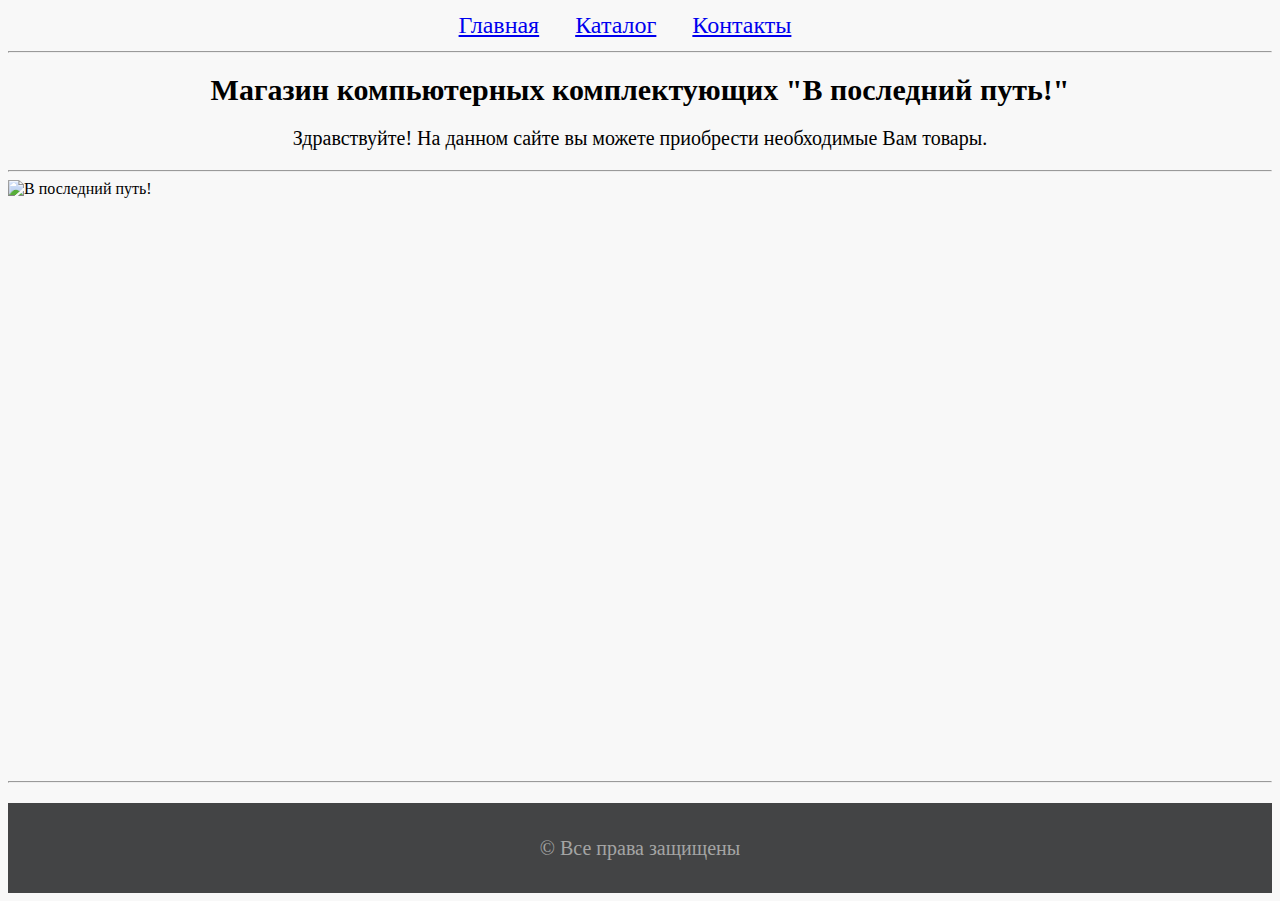
==== index.html @ fca0fd8a "Homework 3" ====
<!DOCTYPE html>
<html lang="en">

<head>
    <meta charset="UTF-8">
    <meta name="viewport" content="width=device-width, initial-scale=1.0">
    <title>Магазин компьютерных комплектующих</title>
    <link rel="stylesheet" href="style.css">
</head>

<body>
<div class="content">
    <ul class="horizon_menu">
        <li><a href="index.html">Главная</a> </li>
        <li><a href="products.html">Каталог</a></li>
        <li><a href="contacts.html">Контакты</a></li>
    </ul>
    <hr>

    <h1 class="storeName">Магазин компьютерных комплектующих "В последний путь!"</h1>
    <p class="hello">Здравствуйте! На данном сайте вы можете приобрести необходимые Вам товары.</p>
    <hr>

    <img class="bigImageView" src="https://im0-tub-ru.yandex.net/i?id=1ad3fb186851b1b70707dcbd333cfd05-l&n=13" alt="В последний путь!">
</div>
<hr>
<footer class="footer">
    <p>&copy; Все права защищены</p>
</footer>
</body>

</html>
---- style.css ----
body {
    background-color: #f8f8f8;
}

.content {
    min-height: calc(95vh - 90px);
}

.horizon_menu {
    margin: 0; /* Обнуляем значение отступов */
    padding: 4px; /* Значение полей */
    font-size: 24px;
    font-weight: 300;
    font-family: "Segoe Script", serif;
    text-align: center;
}

.horizon_menu li {
    display: inline; /* Отображать как строчный элемент */
    margin-right: 30px; /* Отступ слева */
    /*border: 1px solid #000; !* Рамка вокруг текста *!*/
    /*padding: 3px; !* Поля вокруг текста *!*/
}

.storeName {
    font-size: 30px;
    font-weight: bold;
    font-family: "Segoe Script", serif;
    text-align: center;
}

.hello {
    font-size: 20px;
    font-weight: normal;
    font-family: "Segoe Script", serif;
    text-align: center;
}

.textOnView {
    color: black;
    font-size: 18px;
    font-weight: bold;
    background-color: #eaeaea;
}

.textShortView {
    color: #707070;
    font-size: 14px;
    font-style: italic;
    line-height: 16px;
}

.textLongView {
    color: #484343;
    font-size: 16px;
    font-weight: 400;
    line-height: 24px;
    text-align: left;
}

.textInLongView {
    color: #707070;
    font-size: 20px;
    font-style: italic;
    line-height: 20px;
}

.messageText {
    width: 33%;
    height: 300px;
    font-size: 24px;
    font-weight: lighter;
    background-color: floralwhite;
}

.typeTextInput {
    color: black;
    font-size: 18px;
    font-weight: normal;
    background-color: floralwhite;
}

.bigImageView {
    display: block;
    margin-left: auto;
    margin-right: auto;
    height: 500px;
}

.smallImageView {
    border: 5px solid antiquewhite;
    padding: 5px;
    height: 200px;
}

.map {
    alignment: center;
}

.footer {
    background-color: #434445;
    width: 100%;
    height: 90px;
    text-align: center;
    color: #a4a4a4;
    font-size: 20px;
    font-weight: 100;
    line-height: 90px;
}
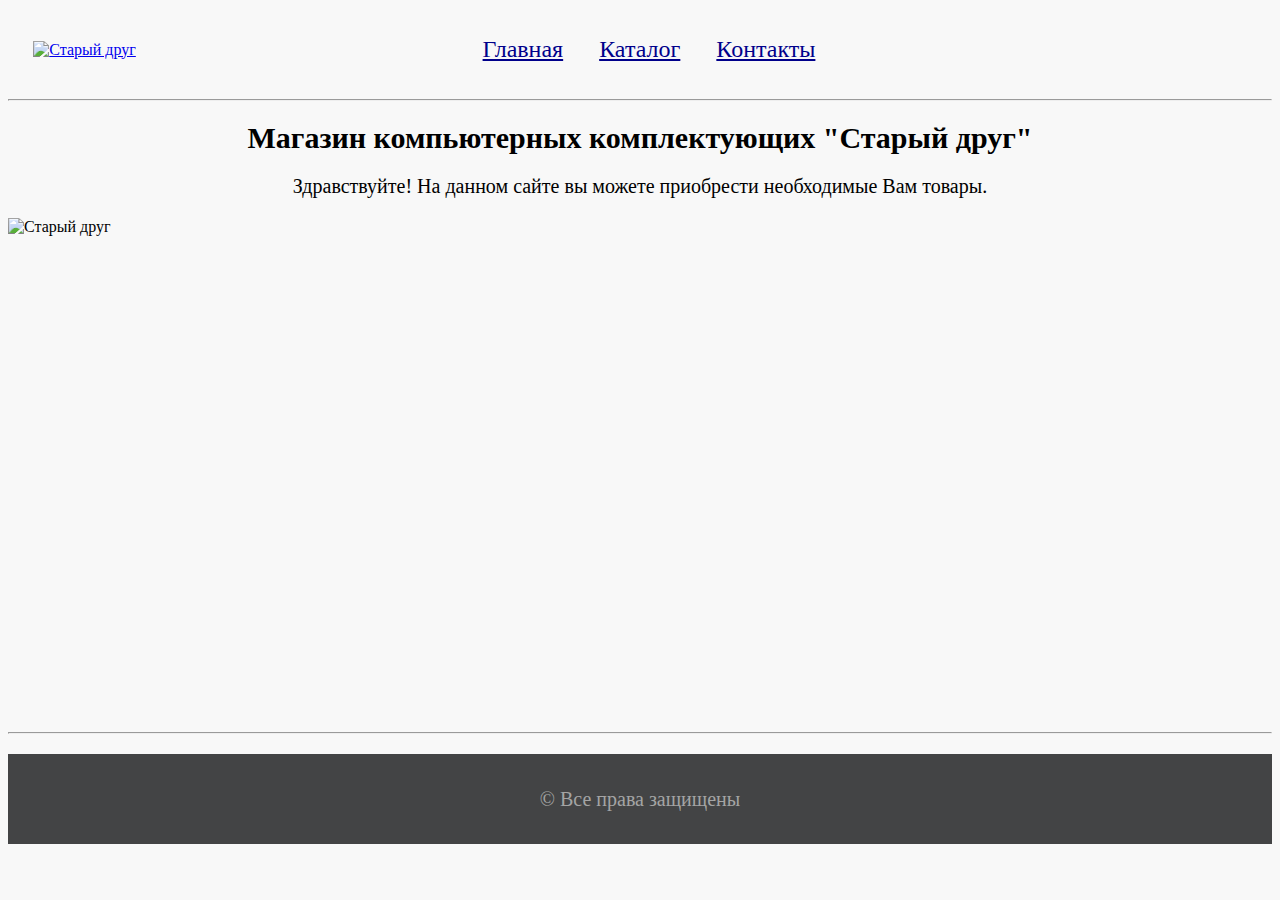
==== commit f0b76650: "Homework 4" ====
--- a/index.html
+++ b/index.html
@@ -9,20 +9,27 @@
 </head>
 
 <body>
+<div class="header">
+    <div class="logo">
+        <a href="index.html">
+            <img class="logo_img" src="https://outskirts.su/userfls/shop/large/846_staryy-bukhoy-drug.jpg" alt="Старый друг"></a>
+    </div>
+    <div class="menu">
+        <ul>
+            <li class="menu_list"><a href="index.html" class="menu_link">Главная</a> </li>
+            <li class="menu_list"><a href="products.html" class="menu_link">Каталог</a></li>
+            <li class="menu_list"><a href="contacts.html" class="menu_link">Контакты</a></li>
+        </ul>
+    </div>
+</div>
+
+<hr>
 <div class="content">
-    <ul class="horizon_menu">
-        <li><a href="index.html">Главная</a> </li>
-        <li><a href="products.html">Каталог</a></li>
-        <li><a href="contacts.html">Контакты</a></li>
-    </ul>
-    <hr>
+    <h1 class="storeName">Магазин компьютерных комплектующих "Старый друг"</h1>
+    <p class="hello">Здравствуйте! На данном сайте вы можете приобрести необходимые Вам товары.</p>
+    <img class="bigImageView" src="https://www.klerk.ru/img/pb/original/42341_5785.jpg" alt="Старый друг">
+</div>
 
-    <h1 class="storeName">Магазин компьютерных комплектующих "В последний путь!"</h1>
-    <p class="hello">Здравствуйте! На данном сайте вы можете приобрести необходимые Вам товары.</p>
-    <hr>
-
-    <img class="bigImageView" src="https://im0-tub-ru.yandex.net/i?id=1ad3fb186851b1b70707dcbd333cfd05-l&n=13" alt="В последний путь!">
-</div>
 <hr>
 <footer class="footer">
     <p>&copy; Все права защищены</p>
--- a/style.css
+++ b/style.css
@@ -2,24 +2,44 @@
     background-color: #f8f8f8;
 }
 
-.content {
-    min-height: calc(95vh - 90px);
+.header {
+    display: flex;
+    vertical-align: baseline;
 }
 
-.horizon_menu {
+.content {
+    min-height: calc(77vh - 90px);
+}
+
+.logo {
+    margin: auto 0 auto 0;
+    vertical-align: top;
+    width: 20%;
+}
+
+.menu {
     margin: 0; /* Обнуляем значение отступов */
     padding: 4px; /* Значение полей */
+    width: 60%;
     font-size: 24px;
     font-weight: 300;
     font-family: "Segoe Script", serif;
     text-align: center;
 }
 
-.horizon_menu li {
+.menu_list {
     display: inline; /* Отображать как строчный элемент */
     margin-right: 30px; /* Отступ слева */
     /*border: 1px solid #000; !* Рамка вокруг текста *!*/
     /*padding: 3px; !* Поля вокруг текста *!*/
+}
+
+.menu_link{
+    color: darkblue;
+}
+
+.menu_link:hover {
+    color: lightskyblue;
 }
 
 .storeName {
@@ -41,6 +61,12 @@
     font-size: 18px;
     font-weight: bold;
     background-color: #eaeaea;
+}
+
+p.textOnView:first-letter {
+    font-family: "Times New Roman", Times, serif;
+    font-size: 200%;
+    color: darkblue;
 }
 
 .textShortView {
@@ -66,7 +92,7 @@
 }
 
 .messageText {
-    width: 33%;
+    width: calc(100%/3);
     height: 300px;
     font-size: 24px;
     font-weight: lighter;
@@ -75,22 +101,52 @@
 
 .typeTextInput {
     color: black;
-    font-size: 18px;
+    font-size: 16px;
     font-weight: normal;
     background-color: floralwhite;
+    border: 1px solid #000;
+    padding: 3px;
+}
+
+.typeTextInput:hover {
+    color: blue;
+    background-color: white;
+}
+
+input{
+    text-transform: capitalize;
 }
 
 .bigImageView {
     display: block;
     margin-left: auto;
     margin-right: auto;
-    height: 500px;
+    height: 350px;
 }
 
 .smallImageView {
     border: 5px solid antiquewhite;
     padding: 5px;
     height: 200px;
+}
+
+.smallImageView:hover {
+    border: 5px solid #f8f8f8;
+}
+
+.logo_img {
+    margin-left: 10%;
+    height: 100px;
+}
+
+.table {
+    border: 1px solid #000;
+    margin-left: 3%;
+}
+
+.table td {
+    border: 1px solid #000;
+    text-align: center;
 }
 
 .map {
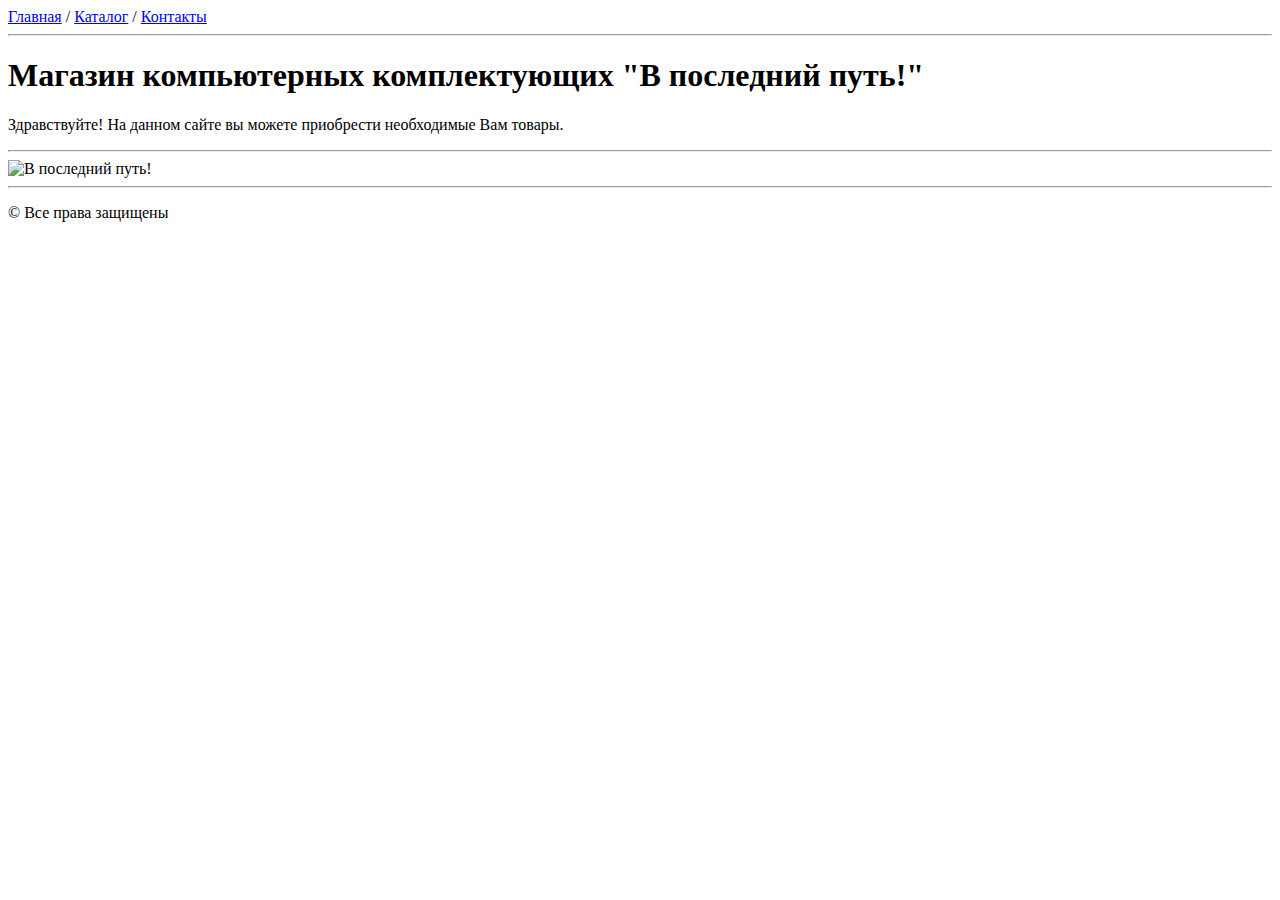
==== commit fdbb15d8: "Revert "Homework 3"" ====
--- a/index.html
+++ b/index.html
@@ -5,33 +5,21 @@
     <meta charset="UTF-8">
     <meta name="viewport" content="width=device-width, initial-scale=1.0">
     <title>Магазин компьютерных комплектующих</title>
-    <link rel="stylesheet" href="style.css">
 </head>
 
 <body>
-<div class="header">
-    <div class="logo">
-        <a href="index.html">
-            <img class="logo_img" src="https://outskirts.su/userfls/shop/large/846_staryy-bukhoy-drug.jpg" alt="Старый друг"></a>
-    </div>
-    <div class="menu">
-        <ul>
-            <li class="menu_list"><a href="index.html" class="menu_link">Главная</a> </li>
-            <li class="menu_list"><a href="products.html" class="menu_link">Каталог</a></li>
-            <li class="menu_list"><a href="contacts.html" class="menu_link">Контакты</a></li>
-        </ul>
-    </div>
-</div>
+<a href="index.html">Главная</a> /
+<a href="products.html">Каталог</a> /
+<a href="contacts.html">Контакты</a>
+<hr>
+<h1>Магазин компьютерных комплектующих "В последний путь!"</h1>
+<p>Здравствуйте! На данном сайте вы можете приобрести необходимые Вам товары.</p>
+<hr>
+
+<img src="https://im0-tub-ru.yandex.net/i?id=1ad3fb186851b1b70707dcbd333cfd05-l&n=13" alt="В последний путь!" height="500">
 
 <hr>
-<div class="content">
-    <h1 class="storeName">Магазин компьютерных комплектующих "Старый друг"</h1>
-    <p class="hello">Здравствуйте! На данном сайте вы можете приобрести необходимые Вам товары.</p>
-    <img class="bigImageView" src="https://www.klerk.ru/img/pb/original/42341_5785.jpg" alt="Старый друг">
-</div>
-
-<hr>
-<footer class="footer">
+<footer>
     <p>&copy; Все права защищены</p>
 </footer>
 </body>
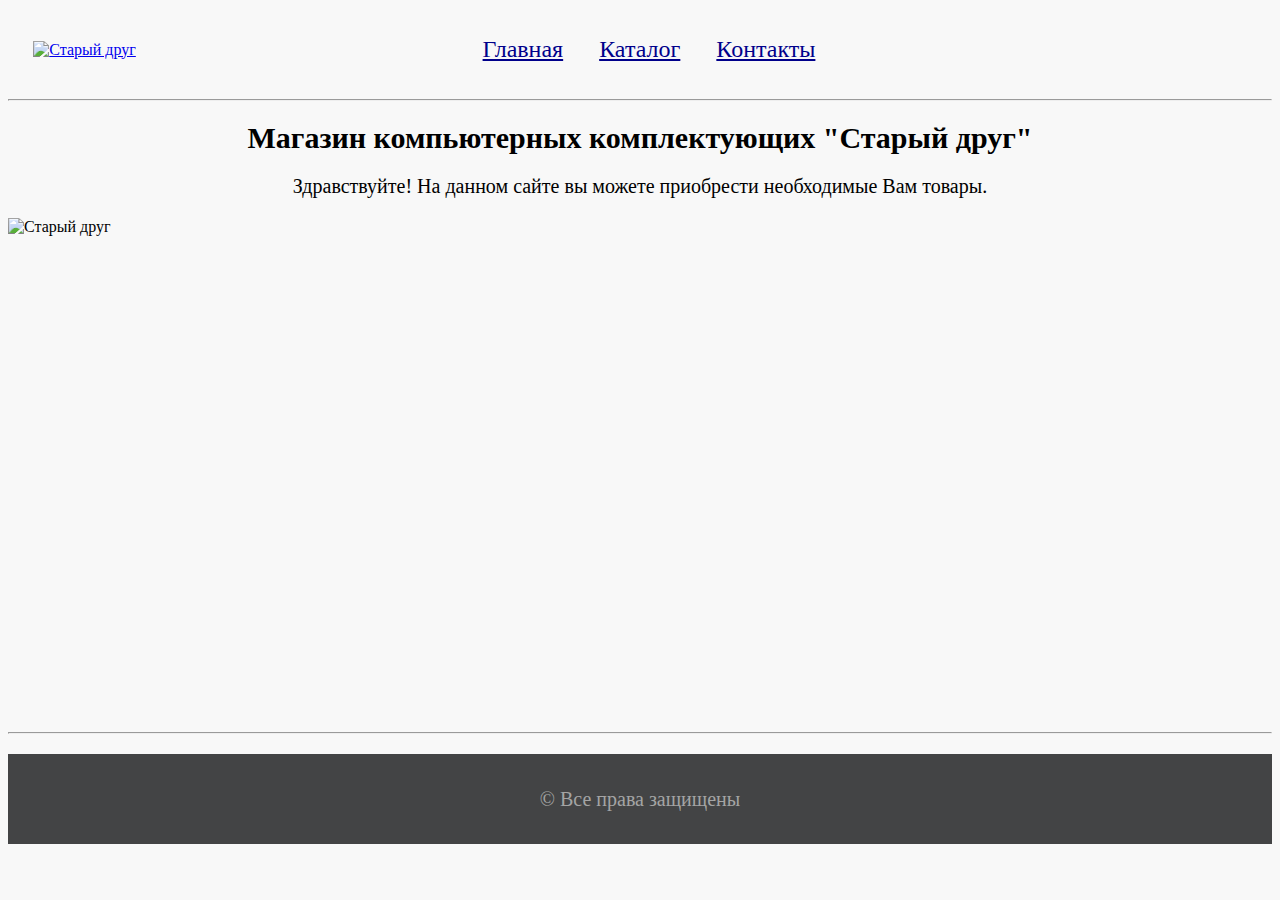
==== commit a0a0b052: "Homework 4" ====
--- a/index.html
+++ b/index.html
@@ -5,21 +5,33 @@
     <meta charset="UTF-8">
     <meta name="viewport" content="width=device-width, initial-scale=1.0">
     <title>Магазин компьютерных комплектующих</title>
+    <link rel="stylesheet" href="style.css">
 </head>
 
 <body>
-<a href="index.html">Главная</a> /
-<a href="products.html">Каталог</a> /
-<a href="contacts.html">Контакты</a>
-<hr>
-<h1>Магазин компьютерных комплектующих "В последний путь!"</h1>
-<p>Здравствуйте! На данном сайте вы можете приобрести необходимые Вам товары.</p>
-<hr>
-
-<img src="https://im0-tub-ru.yandex.net/i?id=1ad3fb186851b1b70707dcbd333cfd05-l&n=13" alt="В последний путь!" height="500">
+<div class="header">
+    <div class="logo">
+        <a href="index.html">
+            <img class="logo_img" src="https://outskirts.su/userfls/shop/large/846_staryy-bukhoy-drug.jpg" alt="Старый друг"></a>
+    </div>
+    <div class="menu">
+        <ul>
+            <li class="menu_list"><a href="index.html" class="menu_link">Главная</a> </li>
+            <li class="menu_list"><a href="products.html" class="menu_link">Каталог</a></li>
+            <li class="menu_list"><a href="contacts.html" class="menu_link">Контакты</a></li>
+        </ul>
+    </div>
+</div>
 
 <hr>
-<footer>
+<div class="content">
+    <h1 class="storeName">Магазин компьютерных комплектующих "Старый друг"</h1>
+    <p class="hello">Здравствуйте! На данном сайте вы можете приобрести необходимые Вам товары.</p>
+    <img class="bigImageView" src="https://www.klerk.ru/img/pb/original/42341_5785.jpg" alt="Старый друг">
+</div>
+
+<hr>
+<footer class="footer">
     <p>&copy; Все права защищены</p>
 </footer>
 </body>
--- a/style.css
+++ b/style.css
@@ -0,0 +1,165 @@
+body {
+    background-color: #f8f8f8;
+}
+
+.header {
+    display: flex;
+    vertical-align: baseline;
+}
+
+.content {
+    min-height: calc(77vh - 90px);
+}
+
+.logo {
+    margin: auto 0 auto 0;
+    vertical-align: top;
+    width: 20%;
+}
+
+.menu {
+    margin: 0; /* Обнуляем значение отступов */
+    padding: 4px; /* Значение полей */
+    width: 60%;
+    font-size: 24px;
+    font-weight: 300;
+    font-family: "Segoe Script", serif;
+    text-align: center;
+}
+
+.menu_list {
+    display: inline; /* Отображать как строчный элемент */
+    margin-right: 30px; /* Отступ слева */
+    /*border: 1px solid #000; !* Рамка вокруг текста *!*/
+    /*padding: 3px; !* Поля вокруг текста *!*/
+}
+
+.menu_link{
+    color: darkblue;
+}
+
+.menu_link:hover {
+    color: lightskyblue;
+}
+
+.storeName {
+    font-size: 30px;
+    font-weight: bold;
+    font-family: "Segoe Script", serif;
+    text-align: center;
+}
+
+.hello {
+    font-size: 20px;
+    font-weight: normal;
+    font-family: "Segoe Script", serif;
+    text-align: center;
+}
+
+.textOnView {
+    color: black;
+    font-size: 18px;
+    font-weight: bold;
+    background-color: #eaeaea;
+}
+
+p.textOnView:first-letter {
+    font-family: "Times New Roman", Times, serif;
+    font-size: 200%;
+    color: darkblue;
+}
+
+.textShortView {
+    color: #707070;
+    font-size: 14px;
+    font-style: italic;
+    line-height: 16px;
+}
+
+.textLongView {
+    color: #484343;
+    font-size: 16px;
+    font-weight: 400;
+    line-height: 24px;
+    text-align: left;
+}
+
+.textInLongView {
+    color: #707070;
+    font-size: 20px;
+    font-style: italic;
+    line-height: 20px;
+}
+
+.messageText {
+    width: calc(100%/3);
+    height: 300px;
+    font-size: 24px;
+    font-weight: lighter;
+    background-color: floralwhite;
+}
+
+.typeTextInput {
+    color: black;
+    font-size: 16px;
+    font-weight: normal;
+    background-color: floralwhite;
+    border: 1px solid #000;
+    padding: 3px;
+}
+
+.typeTextInput:hover {
+    color: blue;
+    background-color: white;
+}
+
+input{
+    text-transform: capitalize;
+}
+
+.bigImageView {
+    display: block;
+    margin-left: auto;
+    margin-right: auto;
+    height: 350px;
+}
+
+.smallImageView {
+    border: 5px solid antiquewhite;
+    padding: 5px;
+    height: 200px;
+}
+
+.smallImageView:hover {
+    border: 5px solid #f8f8f8;
+}
+
+.logo_img {
+    margin-left: 10%;
+    height: 100px;
+}
+
+.table {
+    border: 1px solid #000;
+    margin-left: 3%;
+}
+
+.table td {
+    border: 1px solid #000;
+    text-align: center;
+}
+
+.map {
+    alignment: center;
+}
+
+.footer {
+    background-color: #434445;
+    width: 100%;
+    height: 90px;
+    text-align: center;
+    color: #a4a4a4;
+    font-size: 20px;
+    font-weight: 100;
+    line-height: 90px;
+}
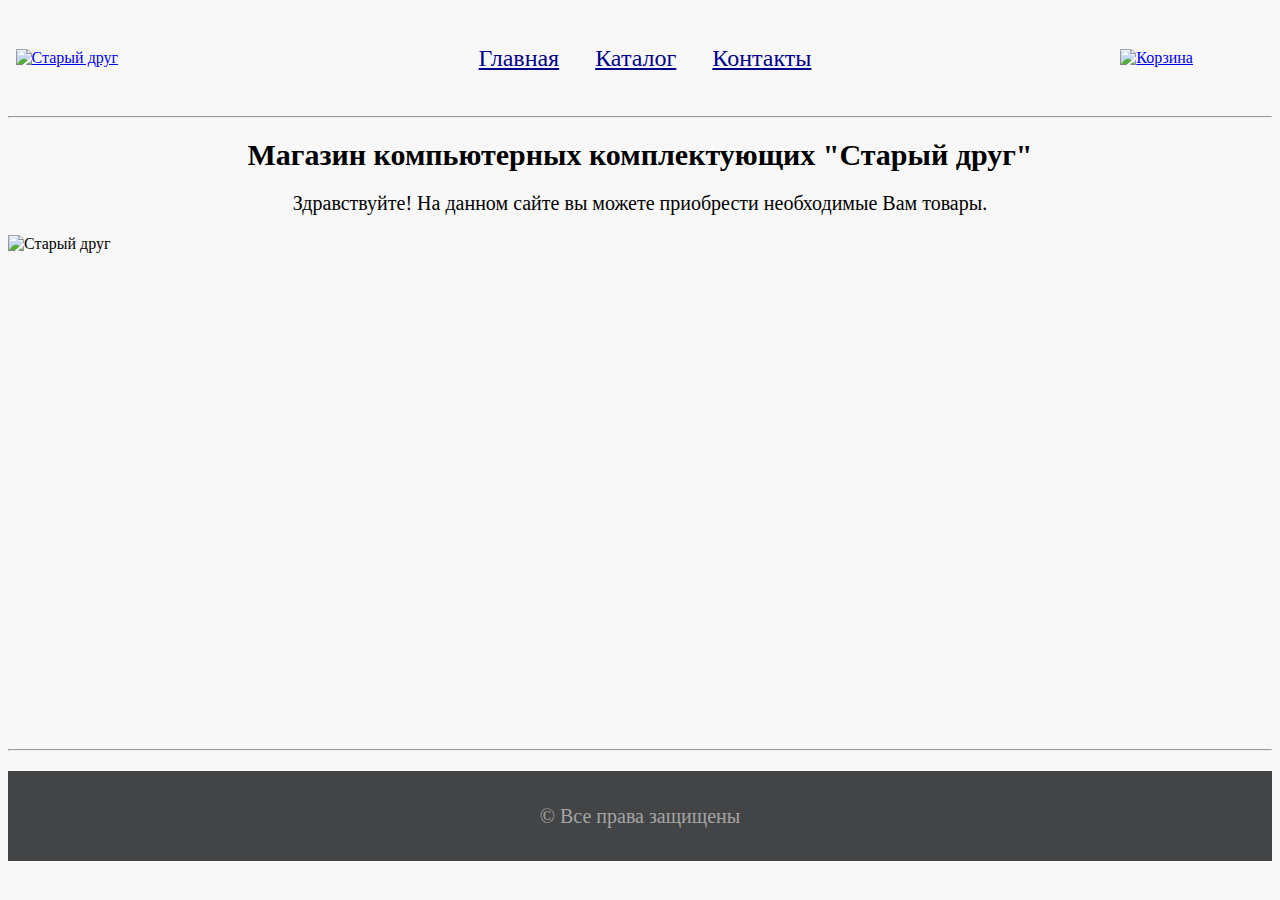
==== commit 7c6b4cfc: "Homework 5" ====
--- a/index.html
+++ b/index.html
@@ -21,6 +21,10 @@
             <li class="menu_list"><a href="contacts.html" class="menu_link">Контакты</a></li>
         </ul>
     </div>
+    <div class="cart">
+        <a href="cart.html">
+            <img class="cart_img" src="https://golospobed.ru/wp-content/uploads/2018/12/%D0%BA%D0%BE%D1%80%D0%B7%D0%B8%D0%BD%D0%B0-%D0%B4%D0%BB%D1%8F-%D1%81%D0%B0%D0%B9%D1%82%D0%B0-png-4.png" alt="Корзина"></a>
+    </div>
 </div>
 
 <hr>
@@ -30,6 +34,7 @@
     <img class="bigImageView" src="https://www.klerk.ru/img/pb/original/42341_5785.jpg" alt="Старый друг">
 </div>
 
+
 <hr>
 <footer class="footer">
     <p>&copy; Все права защищены</p>
--- a/style.css
+++ b/style.css
@@ -2,29 +2,36 @@
     background-color: #f8f8f8;
 }
 
+.container {
+    width: 100%;
+    margin: auto 0 auto 0;
+}
+
 .header {
     display: flex;
-    vertical-align: baseline;
-}
-
-.content {
-    min-height: calc(77vh - 90px);
+    flex-wrap: wrap;
+    justify-content: space-between;
+    align-items: center;
+    height: 100px;
 }
 
 .logo {
     margin: auto 0 auto 0;
-    vertical-align: top;
     width: 20%;
 }
 
 .menu {
     margin: 0; /* Обнуляем значение отступов */
     padding: 4px; /* Значение полей */
-    width: 60%;
     font-size: 24px;
     font-weight: 300;
     font-family: "Segoe Script", serif;
     text-align: center;
+}
+
+.cart {
+    margin: auto 0 auto 0;
+    width: 20%;
 }
 
 .menu_list {
@@ -40,6 +47,30 @@
 
 .menu_link:hover {
     color: lightskyblue;
+}
+
+.content {
+    min-height: calc(77vh - 90px);
+}
+
+.productContent {
+    display: flex;
+    flex-wrap: wrap;
+    justify-content: left;
+    align-items: self-start;
+}
+
+.imageContent {
+    display: block;
+    margin-top: 0;
+    margin-left: 10%;
+}
+
+.textContent {
+    margin-left: 5%;
+}
+
+.buyItem {
 }
 
 .storeName {
@@ -119,24 +150,30 @@
 
 .bigImageView {
     display: block;
-    margin-left: auto;
-    margin-right: auto;
+    margin: auto auto;
     height: 350px;
 }
 
 .smallImageView {
+    display: block;
+    margin: auto auto;
     border: 5px solid antiquewhite;
     padding: 5px;
     height: 200px;
 }
 
 .smallImageView:hover {
-    border: 5px solid #f8f8f8;
+    border: 5px solid transparent;
 }
 
 .logo_img {
-    margin-left: 10%;
+    margin-left: 3%;
     height: 100px;
+}
+
+.cart_img{
+    margin-left: 40%;
+    height: 70px;
 }
 
 .table {
@@ -149,8 +186,38 @@
     text-align: center;
 }
 
+.textOnCenter{
+    display: flex;
+    flex-wrap: wrap;
+    justify-content: center;
+    margin: 0;
+}
+
+.textCenter {
+    text-align: center;
+}
+
+.sendForm {
+    margin-left: 5%;
+}
+
 .map {
-    alignment: center;
+    display: flex;
+    flex-wrap: wrap;
+    justify-content: center;
+}
+
+.button {
+    height: 150%;
+    width: 100%;
+    margin-right: 50px;
+    background-color: green;
+    color: white;
+}
+
+.button:hover {
+    background-color: greenyellow;
+    color: black;
 }
 
 .footer {
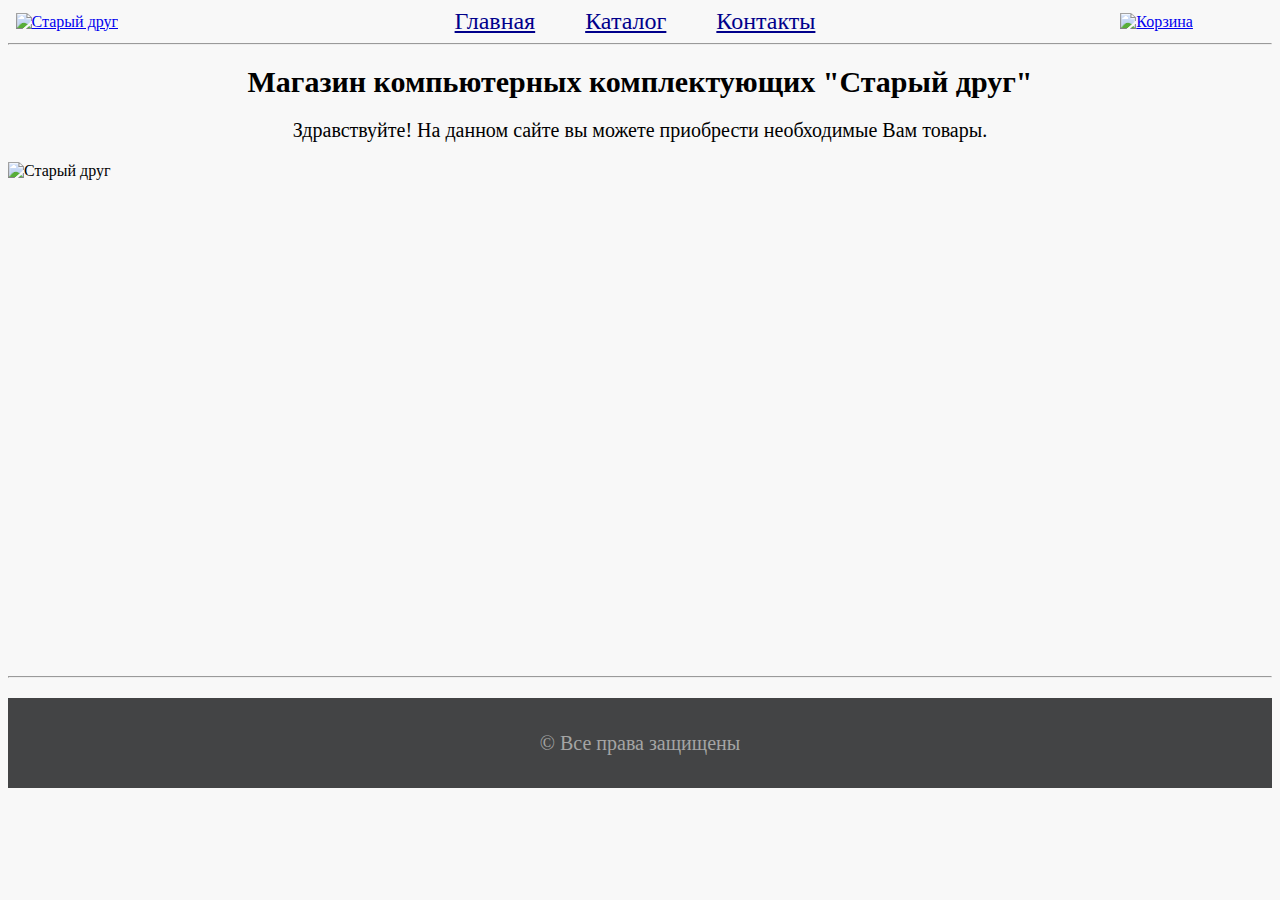
==== commit e6bdea17: "Homework 5.1" ====
--- a/index.html
+++ b/index.html
@@ -15,7 +15,7 @@
             <img class="logo_img" src="https://outskirts.su/userfls/shop/large/846_staryy-bukhoy-drug.jpg" alt="Старый друг"></a>
     </div>
     <div class="menu">
-        <ul>
+        <ul class="textOnCenter">
             <li class="menu_list"><a href="index.html" class="menu_link">Главная</a> </li>
             <li class="menu_list"><a href="products.html" class="menu_link">Каталог</a></li>
             <li class="menu_list"><a href="contacts.html" class="menu_link">Контакты</a></li>
@@ -30,8 +30,8 @@
 <hr>
 <div class="content">
     <h1 class="storeName">Магазин компьютерных комплектующих "Старый друг"</h1>
-    <p class="hello">Здравствуйте! На данном сайте вы можете приобрести необходимые Вам товары.</p>
-    <img class="bigImageView" src="https://www.klerk.ru/img/pb/original/42341_5785.jpg" alt="Старый друг">
+    <p class="storeName hello">Здравствуйте! На данном сайте вы можете приобрести необходимые Вам товары.</p>
+    <img class="imageView" src="https://www.klerk.ru/img/pb/original/42341_5785.jpg" alt="Старый друг">
 </div>
 
 
--- a/style.css
+++ b/style.css
@@ -1,5 +1,46 @@
 body {
     background-color: #f8f8f8;
+}
+
+.header {
+    display: flex;
+    flex-wrap: wrap;
+    justify-content: space-between;
+    align-items: center;
+    /*height: 100px;*/
+}
+
+.logo {
+    margin: auto 0 auto 0;
+    width: 20%;
+}
+
+.menu {
+    font-size: 24px;
+    font-weight: 300;
+    font-family: "Segoe Script", serif;
+}
+
+.cart {
+    margin: auto 0 auto 0;
+    width: 20%;
+}
+
+.menu_list {
+    list-style-type: none;
+    margin: auto 50px auto 0;
+}
+
+.menu_link{
+    color: darkblue;
+}
+
+.menu_link:hover {
+    color: lightskyblue;
+}
+
+.content {
+    min-height: calc(77vh - 90px);
 }
 
 .container {
@@ -7,52 +48,6 @@
     margin: auto 0 auto 0;
 }
 
-.header {
-    display: flex;
-    flex-wrap: wrap;
-    justify-content: space-between;
-    align-items: center;
-    height: 100px;
-}
-
-.logo {
-    margin: auto 0 auto 0;
-    width: 20%;
-}
-
-.menu {
-    margin: 0; /* Обнуляем значение отступов */
-    padding: 4px; /* Значение полей */
-    font-size: 24px;
-    font-weight: 300;
-    font-family: "Segoe Script", serif;
-    text-align: center;
-}
-
-.cart {
-    margin: auto 0 auto 0;
-    width: 20%;
-}
-
-.menu_list {
-    display: inline; /* Отображать как строчный элемент */
-    margin-right: 30px; /* Отступ слева */
-    /*border: 1px solid #000; !* Рамка вокруг текста *!*/
-    /*padding: 3px; !* Поля вокруг текста *!*/
-}
-
-.menu_link{
-    color: darkblue;
-}
-
-.menu_link:hover {
-    color: lightskyblue;
-}
-
-.content {
-    min-height: calc(77vh - 90px);
-}
-
 .productContent {
     display: flex;
     flex-wrap: wrap;
@@ -62,8 +57,7 @@
 
 .imageContent {
     display: block;
-    margin-top: 0;
-    margin-left: 10%;
+    margin: 0 0 0 10%;
 }
 
 .textContent {
@@ -83,8 +77,6 @@
 .hello {
     font-size: 20px;
     font-weight: normal;
-    font-family: "Segoe Script", serif;
-    text-align: center;
 }
 
 .textOnView {
@@ -148,18 +140,16 @@
     text-transform: capitalize;
 }
 
-.bigImageView {
+.imageView {
     display: block;
     margin: auto auto;
     height: 350px;
 }
 
 .smallImageView {
-    display: block;
-    margin: auto auto;
+    height: 200px;
     border: 5px solid antiquewhite;
     padding: 5px;
-    height: 200px;
 }
 
 .smallImageView:hover {
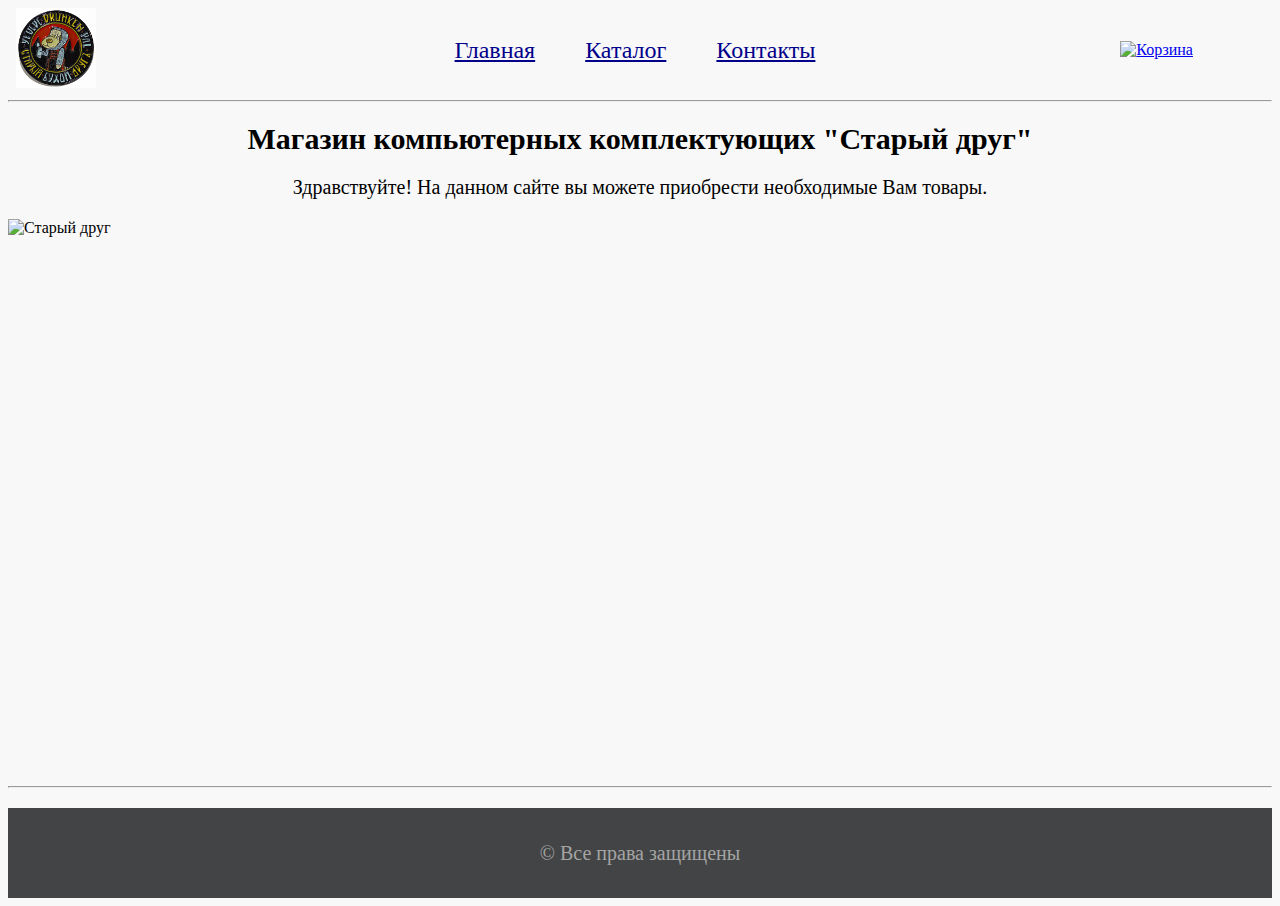
==== commit 459e6ece: "Homework 5.2" ====
--- a/index.html
+++ b/index.html
@@ -9,31 +9,32 @@
 </head>
 
 <body>
-<div class="header">
-    <div class="logo">
-        <a href="index.html">
-            <img class="logo_img" src="https://outskirts.su/userfls/shop/large/846_staryy-bukhoy-drug.jpg" alt="Старый друг"></a>
+<div class="container">
+    <div class="header">
+        <div class="logo">
+            <a href="index.html">
+                <img class="logo_img" src="img/old_friend.png" alt="Старый друг"></a>
+        </div>
+        <div class="menu">
+            <ul class="textOnCenter">
+                <li class="menu_list"><a href="index.html" class="menu_link">Главная</a> </li>
+                <li class="menu_list"><a href="products.html" class="menu_link">Каталог</a></li>
+                <li class="menu_list"><a href="contacts.html" class="menu_link">Контакты</a></li>
+            </ul>
+        </div>
+        <div class="cart">
+            <a href="cart.html">
+                <img class="cart_img" src="https://golospobed.ru/wp-content/uploads/2018/12/%D0%BA%D0%BE%D1%80%D0%B7%D0%B8%D0%BD%D0%B0-%D0%B4%D0%BB%D1%8F-%D1%81%D0%B0%D0%B9%D1%82%D0%B0-png-4.png" alt="Корзина"></a>
+        </div>
     </div>
-    <div class="menu">
-        <ul class="textOnCenter">
-            <li class="menu_list"><a href="index.html" class="menu_link">Главная</a> </li>
-            <li class="menu_list"><a href="products.html" class="menu_link">Каталог</a></li>
-            <li class="menu_list"><a href="contacts.html" class="menu_link">Контакты</a></li>
-        </ul>
-    </div>
-    <div class="cart">
-        <a href="cart.html">
-            <img class="cart_img" src="https://golospobed.ru/wp-content/uploads/2018/12/%D0%BA%D0%BE%D1%80%D0%B7%D0%B8%D0%BD%D0%B0-%D0%B4%D0%BB%D1%8F-%D1%81%D0%B0%D0%B9%D1%82%D0%B0-png-4.png" alt="Корзина"></a>
+
+    <hr>
+    <div class="content">
+        <h1 class="storeName">Магазин компьютерных комплектующих "Старый друг"</h1>
+        <p class="storeName hello">Здравствуйте! На данном сайте вы можете приобрести необходимые Вам товары.</p>
+        <img class="imageView" src="https://www.klerk.ru/img/pb/original/42341_5785.jpg" alt="Старый друг">
     </div>
 </div>
-
-<hr>
-<div class="content">
-    <h1 class="storeName">Магазин компьютерных комплектующих "Старый друг"</h1>
-    <p class="storeName hello">Здравствуйте! На данном сайте вы можете приобрести необходимые Вам товары.</p>
-    <img class="imageView" src="https://www.klerk.ru/img/pb/original/42341_5785.jpg" alt="Старый друг">
-</div>
-
 
 <hr>
 <footer class="footer">
--- a/style.css
+++ b/style.css
@@ -1,5 +1,11 @@
 body {
     background-color: #f8f8f8;
+}
+
+.container {
+    width: 100%;
+    min-height: calc(100vh - 130px);
+    margin: auto 0 auto 0;
 }
 
 .header {
@@ -40,12 +46,6 @@
 }
 
 .content {
-    min-height: calc(77vh - 90px);
-}
-
-.container {
-    width: 100%;
-    margin: auto 0 auto 0;
 }
 
 .productContent {
@@ -158,12 +158,12 @@
 
 .logo_img {
     margin-left: 3%;
-    height: 100px;
+    height: 80px;
 }
 
 .cart_img{
     margin-left: 40%;
-    height: 70px;
+    height: 60px;
 }
 
 .table {
